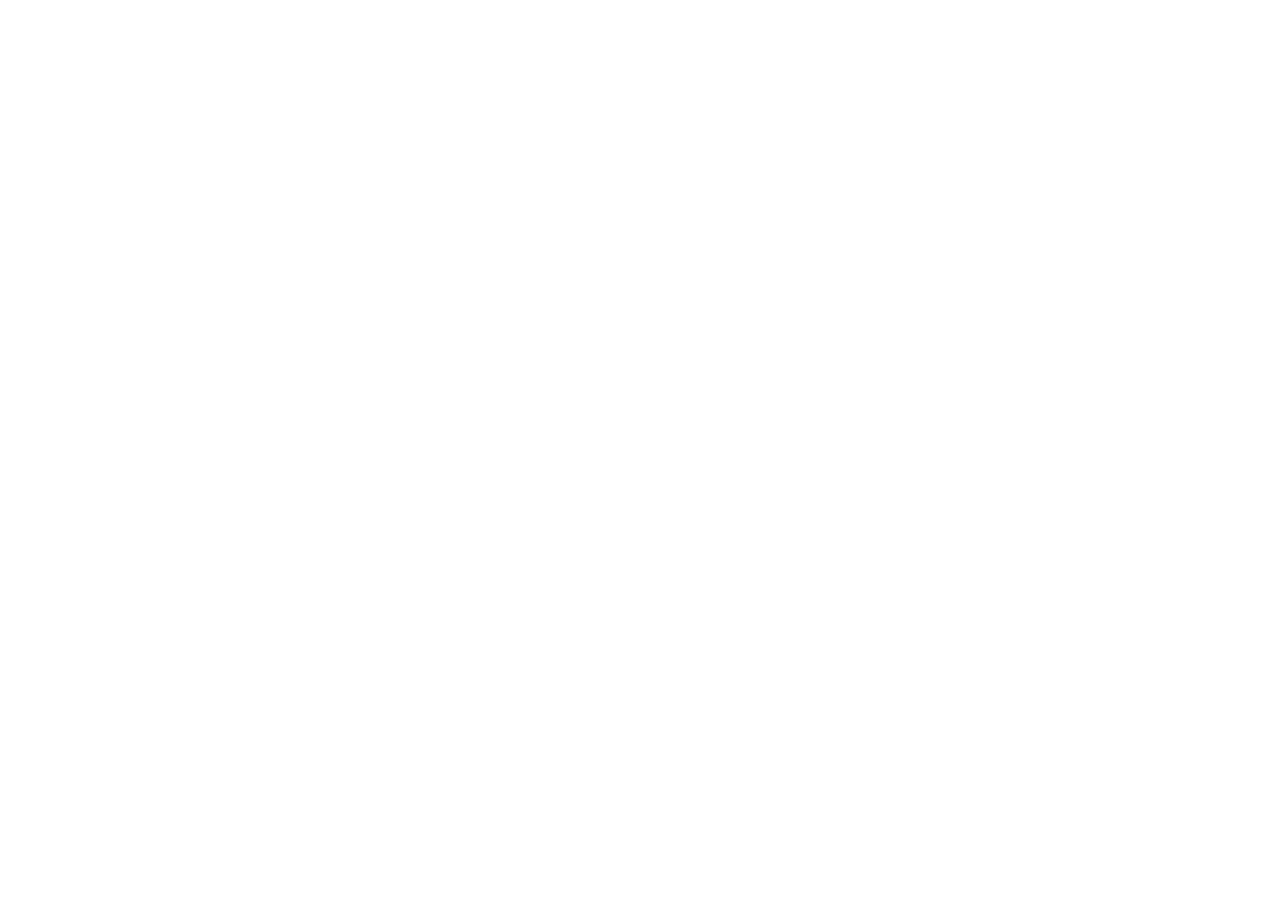
==== index.html @ 621d8f7d "Add project images" ====
<!DOCTYPE html>
<html lang="en">
<head>
    <meta charset="UTF-8">
    <meta name="viewport" content="width=device-width, initial-scale=1.0">
    <link rel="stylesheet" href="style.css">
    <title>Document</title>
</head>
<body>
    
</body>
</html>
---- style.css ----
/* No CSS *//*# sourceMappingURL=style.css.map */
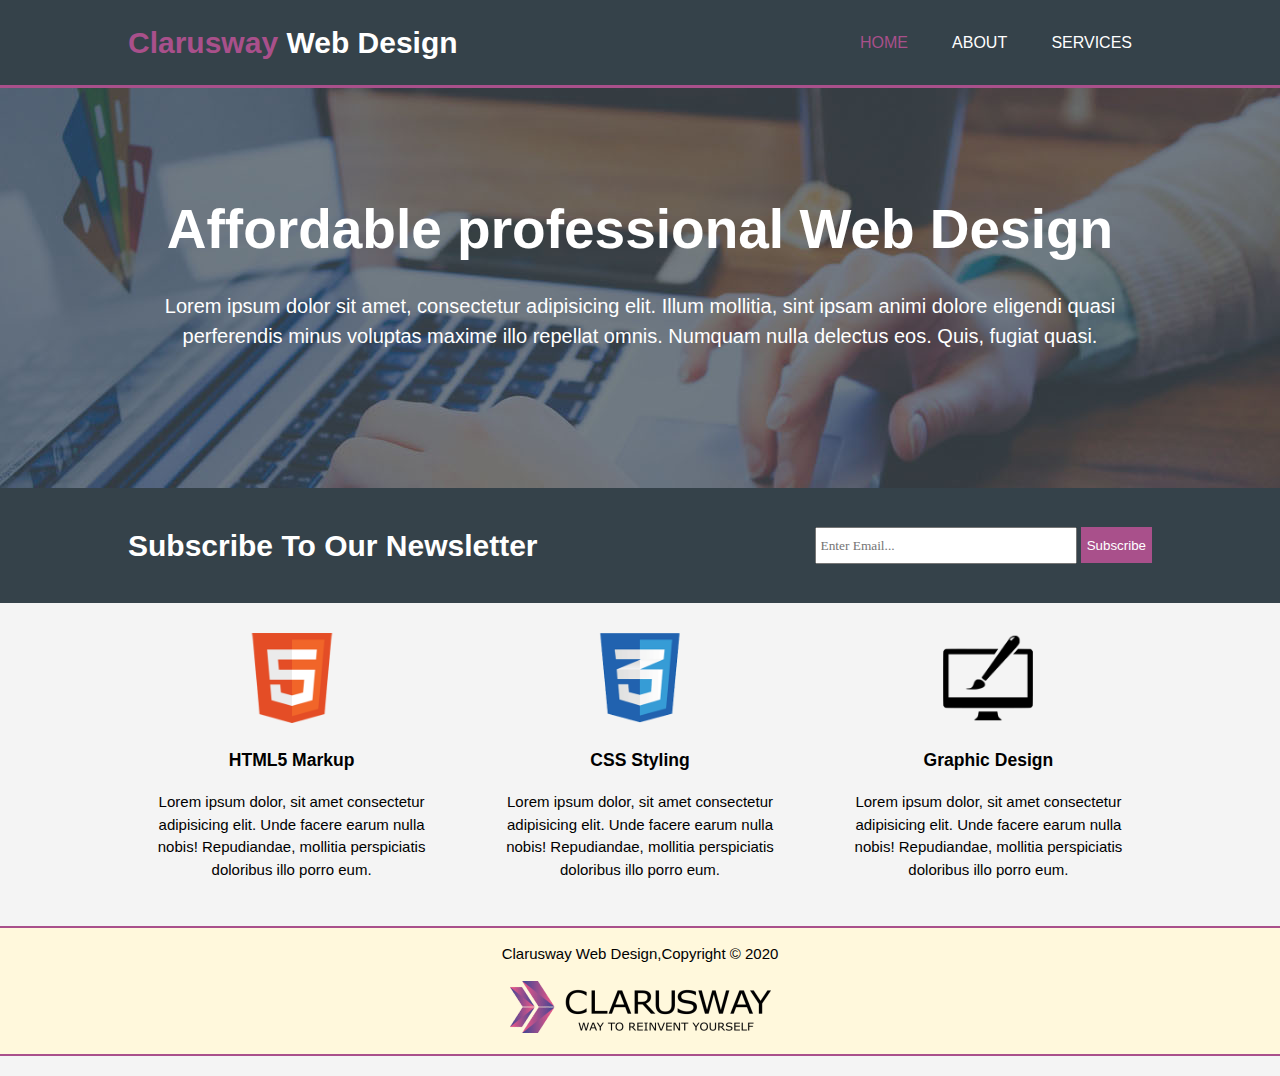
==== commit 69f013dd: "index created and styled" ====
--- a/index.html
+++ b/index.html
@@ -3,10 +3,73 @@
 <head>
     <meta charset="UTF-8">
     <meta name="viewport" content="width=device-width, initial-scale=1.0">
+    <meta name="description" content="Affordable and professional web design">
+    <meta name="keywords" content="web design, affordable web design, professional web design">
+    <meta name="author" content="Mccarthy Silva">
+    <title>Clarusway Web Design | Welcome</title>
     <link rel="stylesheet" href="style.css">
-    <title>Document</title>
 </head>
 <body>
+    <header>
+        <div class="container">
+            <div id="branding">
+                <h1><span>Clarusway </span>Web Design</h1>
+            </div>
+            <nav>
+                <ul>
+                    <li class="current"><a href="./index.html">Home</a></li>
+                    <li><a href="./about.html">About</a></li>
+                    <li><a href="./services.html">Services</a></li>
+                </ul>
+            </nav>
+        </div>
+
+
+    </header>
+    <section id="showcase">
+        <div class="container">
+            <h1>Affordable professional Web Design</h1>
+            <p>Lorem ipsum dolor sit amet, consectetur adipisicing elit. Illum mollitia, sint ipsam animi dolore eligendi quasi perferendis minus voluptas maxime illo repellat omnis. Numquam nulla delectus eos. Quis, fugiat quasi.</p>
+        </div>
+    </section>
+    <section id="newsletter">
+        <div class="container">
+            <h1>Subscribe To Our Newsletter</h1>
+            <form action="#">
+                <input type="email" name="email" id="email" placeholder="Enter Email...">
+                <button type="submit" class="button_1">Subscribe</button>
+            </form>
+        </div>
+    </section>
+
+    <section id="boxes">
+        <div class="container">
+            <div class="box">
+                <img src="./img/logo_html.png" alt="logo_html">
+                <h3>HTML5 Markup</h3>
+                <p>Lorem ipsum dolor, sit amet consectetur adipisicing elit. Unde facere earum nulla nobis! Repudiandae, mollitia perspiciatis doloribus illo porro eum.</p>
+            </div>
+            <div class="box">
+                <img src="./img/logo_css.png" alt="logo_css">
+                <h3>CSS Styling</h3>
+                <p>Lorem ipsum dolor, sit amet consectetur adipisicing elit. Unde facere earum nulla nobis! Repudiandae, mollitia perspiciatis doloribus illo porro eum.</p>
+            </div>
+            <div class="box">
+                <img src="./img/logo_brush.png" alt="logo_brush">
+                <h3>Graphic Design</h3>
+                <p>Lorem ipsum dolor, sit amet consectetur adipisicing elit. Unde facere earum nulla nobis! Repudiandae, mollitia perspiciatis doloribus illo porro eum.</p>
+            </div>
+        </div>
+    </section>
+    <footer>
+        <p>Clarusway Web Design,Copyright &copy; 2020</p>
+        <p><img src="./img/clarusway_logo.png" alt=""></p>
+    </footer>
+
     
+
+
+
+
 </body>
 </html>--- a/style.css
+++ b/style.css
@@ -1 +1,142 @@
-/* No CSS *//*# sourceMappingURL=style.css.map */+body {
+  font: 15px/1.5 Arial, Helvetica, sans-serif;
+  padding: 0;
+  margin: 0;
+  background-color: #f4f4f4;
+}
+
+.container {
+  width: 80%;
+  margin: auto;
+  overflow: hidden;
+}
+
+ul {
+  margin: 0;
+  padding: 0;
+}
+
+.button_1 {
+  height: 36px;
+  background-color: #a9508b;
+  color: #ffffff;
+  border: none;
+}
+
+header {
+  background-color: #35424a;
+  color: #ffffff;
+  min-height: 70px;
+  border-bottom: 3px solid #a9508b;
+}
+
+header a {
+  color: #ffffff;
+  text-decoration: none;
+  text-transform: uppercase;
+  font-size: 16px;
+}
+
+header .container {
+  display: -webkit-box;
+  display: -ms-flexbox;
+  display: flex;
+  -webkit-box-pack: justify;
+      -ms-flex-pack: justify;
+          justify-content: space-between;
+  -webkit-box-align: center;
+      -ms-flex-align: center;
+          align-items: center;
+}
+
+header li {
+  display: inline;
+  padding: 0 20px;
+}
+
+span,
+header .current a {
+  color: #A9508B;
+}
+
+header a:hover {
+  color: #cccccc;
+  font-weight: bold;
+}
+
+#showcase {
+  min-height: 400px;
+  background: url("./img/showcase.jpg") no-repeat -400px;
+  text-align: center;
+  color: #ffffff;
+}
+
+#showcase h1 {
+  font-size: 55px;
+  margin: 100px 0 10px;
+}
+
+#showcase p {
+  font-size: 20px;
+}
+
+#newsletter {
+  padding: 15px 0;
+  background-color: #35424a;
+  color: #ffffff;
+}
+
+#newsletter .container {
+  display: -webkit-box;
+  display: -ms-flexbox;
+  display: flex;
+  -webkit-box-pack: justify;
+      -ms-flex-pack: justify;
+          justify-content: space-between;
+  -webkit-box-align: center;
+      -ms-flex-align: center;
+          align-items: center;
+}
+
+#newsletter input[type="email"] {
+  padding: 4px;
+  width: 250px;
+  height: 25px;
+  font-family: fantasy;
+}
+
+#boxes {
+  margin-top: 20px;
+}
+
+#boxes .container {
+  display: -webkit-box;
+  display: -ms-flexbox;
+  display: flex;
+  -webkit-box-pack: justify;
+      -ms-flex-pack: justify;
+          justify-content: space-between;
+}
+
+#boxes .box {
+  text-align: center;
+  width: 30%;
+  padding: 10px;
+}
+
+#boxes .box img {
+  width: 90px;
+}
+
+#boxes .box img:hover {
+  width: 100px;
+}
+
+footer {
+  background-color: cornsilk;
+  margin: 20px 0;
+  text-align: center;
+  border-top: 2px solid #a9508b;
+  border-bottom: 2px solid #a9508b;
+}
+/*# sourceMappingURL=style.css.map */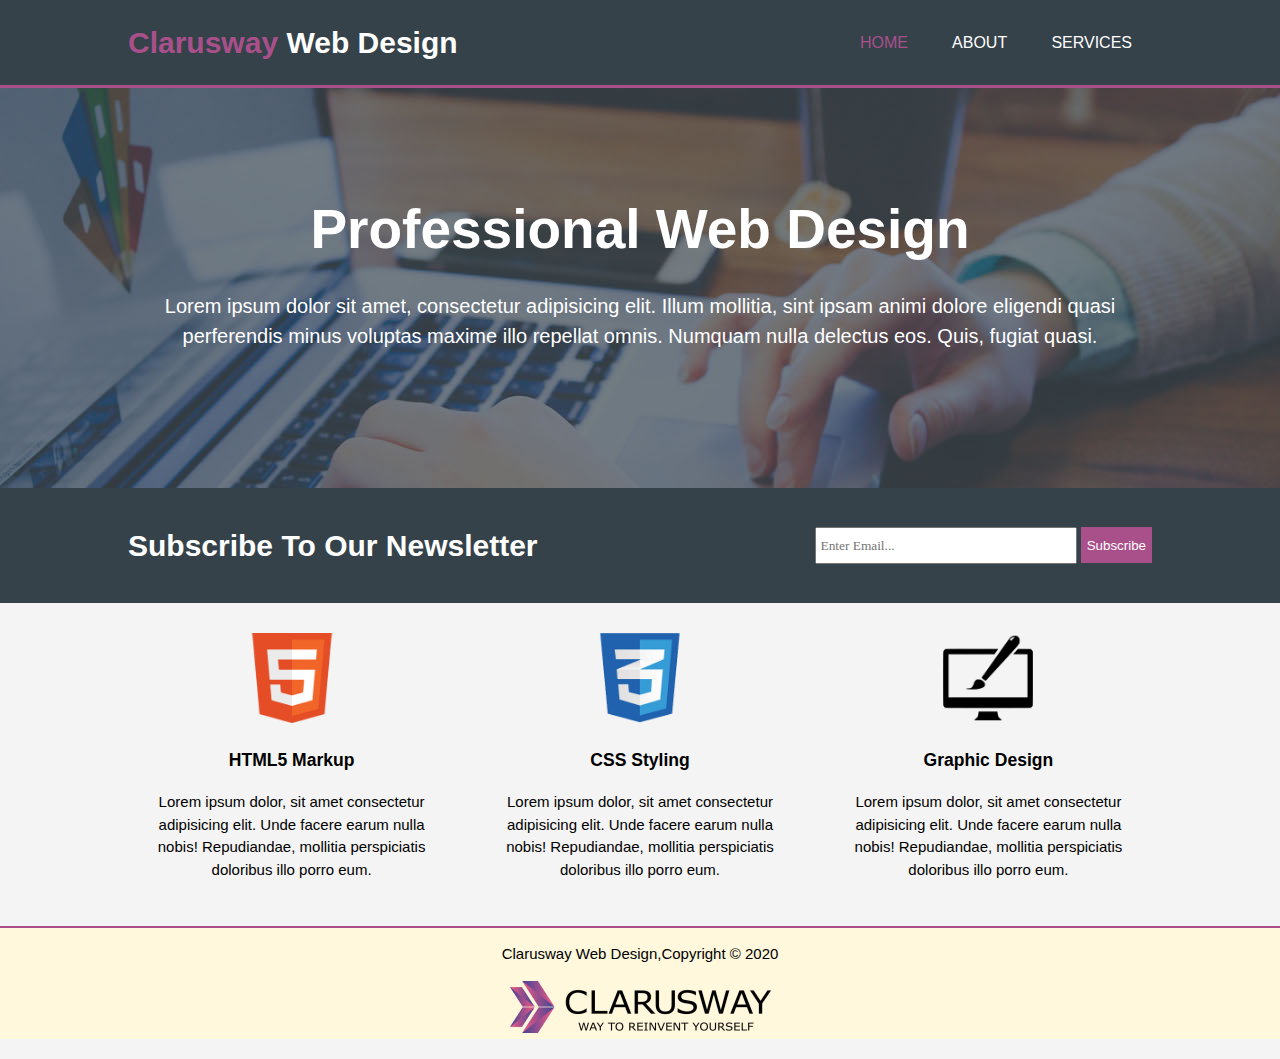
==== commit ee20aa22: "Add about and services page" ====
--- a/index.html
+++ b/index.html
@@ -28,7 +28,7 @@
     </header>
     <section id="showcase">
         <div class="container">
-            <h1>Affordable professional Web Design</h1>
+            <h1>Professional Web Design</h1>
             <p>Lorem ipsum dolor sit amet, consectetur adipisicing elit. Illum mollitia, sint ipsam animi dolore eligendi quasi perferendis minus voluptas maxime illo repellat omnis. Numquam nulla delectus eos. Quis, fugiat quasi.</p>
         </div>
     </section>
--- a/style.css
+++ b/style.css
@@ -23,6 +23,80 @@
   border: none;
 }
 
+#about .container {
+  display: -webkit-box;
+  display: -ms-flexbox;
+  display: flex;
+  -webkit-box-pack: justify;
+      -ms-flex-pack: justify;
+          justify-content: space-between;
+  font-size: 15px;
+  margin-top: 15px;
+  margin-bottom: 23%;
+  line-height: 23px;
+}
+
+#second {
+  background-color: #35424a;
+  color: #ffffff;
+  padding: 10px 20px;
+}
+
+#about .container .first {
+  padding-right: 70px;
+}
+
+#about .container .third {
+  background-color: #35424a;
+  padding: 15px 10px;
+  color: #ffffff;
+  margin-bottom: 100px;
+}
+
+#services .container {
+  display: -webkit-box;
+  display: -ms-flexbox;
+  display: flex;
+  -webkit-box-pack: justify;
+      -ms-flex-pack: justify;
+          justify-content: space-between;
+  font-size: 15px;
+  margin-top: 10px;
+  margin-bottom: 23%;
+  padding-top: 5px;
+  line-height: 23px;
+}
+
+.feature {
+  width: 65%;
+}
+
+.Design {
+  border: 1px solid #cccccc;
+  padding: 15px 10px;
+  margin: 5px 0;
+  background-color: #e6e6e6;
+}
+
+.form {
+  background-color: #35424a;
+  width: 28%;
+  padding: 15px 10px;
+  color: #ffffff;
+  margin-bottom: 350px;
+}
+
+#name,
+#email {
+  width: 90%;
+  height: 25px;
+}
+
+#subject {
+  width: 90%;
+  height: 50px;
+}
+
 header {
   background-color: #35424a;
   color: #ffffff;
@@ -137,6 +211,5 @@
   margin: 20px 0;
   text-align: center;
   border-top: 2px solid #a9508b;
-  border-bottom: 2px solid #a9508b;
 }
 /*# sourceMappingURL=style.css.map */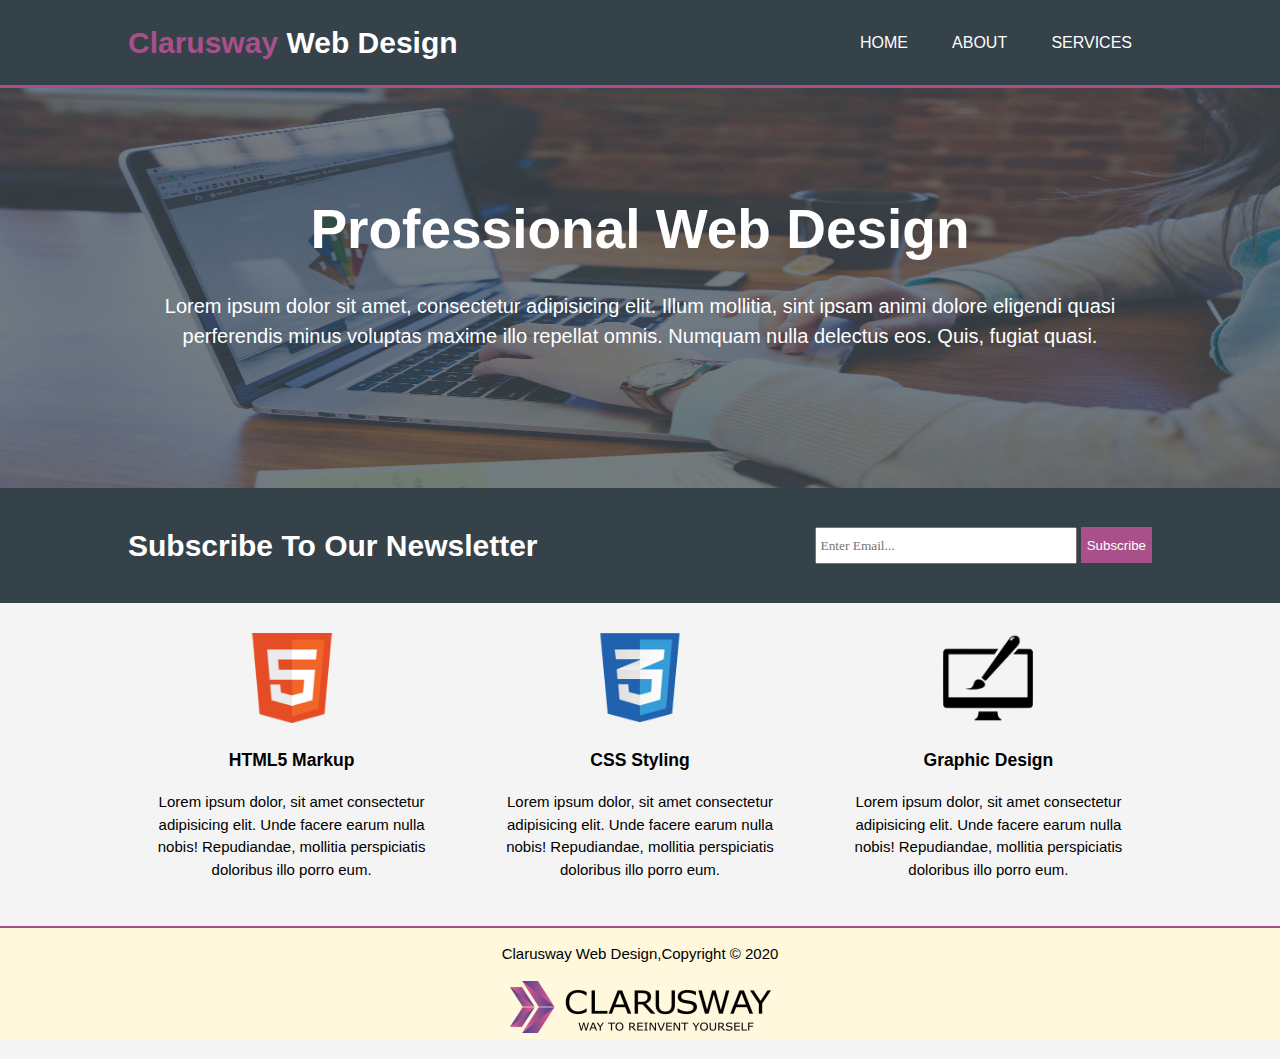
==== commit 6b8b786b: "change navbar color" ====
--- a/index.html
+++ b/index.html
@@ -17,9 +17,9 @@
             </div>
             <nav>
                 <ul>
-                    <li class="current"><a href="./index.html">Home</a></li>
-                    <li><a href="./about.html">About</a></li>
-                    <li><a href="./services.html">Services</a></li>
+                    <li ><a href="./index.html">Home</a></li>
+                    <li ><a href="./about.html">About</a></li>
+                    <li ><a href="./services.html">Services</a></li>
                 </ul>
             </nav>
         </div>
--- a/style.css
+++ b/style.css
@@ -62,7 +62,7 @@
           justify-content: space-between;
   font-size: 15px;
   margin-top: 10px;
-  margin-bottom: 23%;
+  margin-bottom: 4%;
   padding-top: 5px;
   line-height: 23px;
 }
@@ -140,7 +140,8 @@
 
 #showcase {
   min-height: 400px;
-  background: url("./img/showcase.jpg") no-repeat -400px;
+  background: url("./img/showcase.jpg") no-repeat;
+  background-size: 100% 100%;
   text-align: center;
   color: #ffffff;
 }
@@ -212,4 +213,13 @@
   text-align: center;
   border-top: 2px solid #a9508b;
 }
+
+@media screen and (max-width: 600px) {
+  #newsletter .container {
+    -webkit-box-orient: vertical;
+    -webkit-box-direction: normal;
+        -ms-flex-direction: column;
+            flex-direction: column;
+  }
+}
 /*# sourceMappingURL=style.css.map */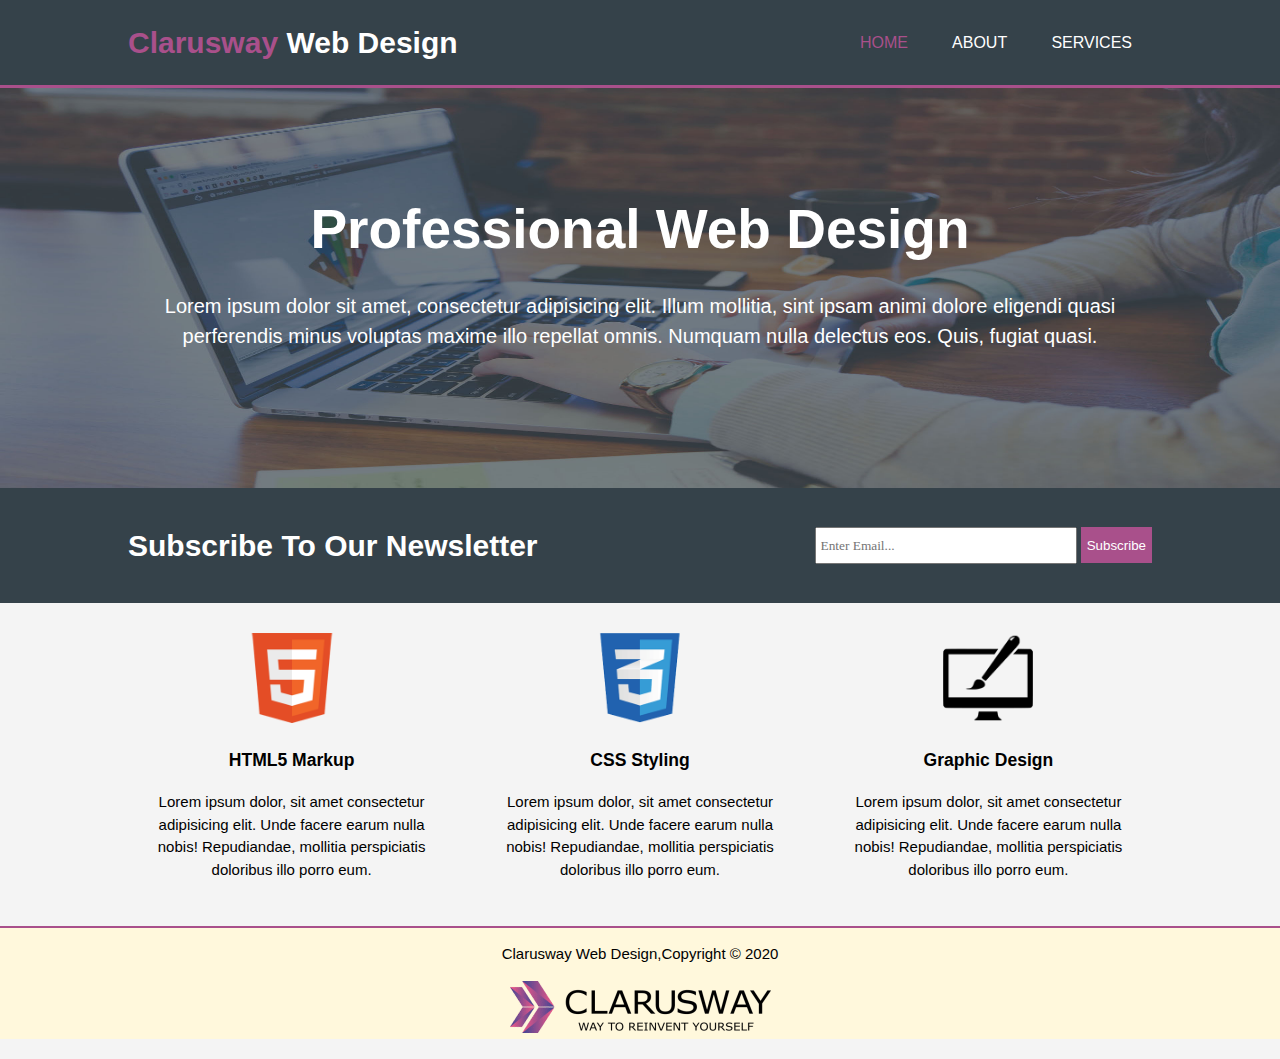
==== commit cfe21f6e: "change navbar color" ====
--- a/index.html
+++ b/index.html
@@ -17,7 +17,7 @@
             </div>
             <nav>
                 <ul>
-                    <li ><a href="./index.html">Home</a></li>
+                    <li class="current"><a href="./index.html">Home</a></li>
                     <li ><a href="./about.html">About</a></li>
                     <li ><a href="./services.html">Services</a></li>
                 </ul>
--- a/style.css
+++ b/style.css
@@ -53,6 +53,10 @@
   margin-bottom: 100px;
 }
 
+.navabout a {
+  color: #A9508B;
+}
+
 #services .container {
   display: -webkit-box;
   display: -ms-flexbox;
@@ -95,6 +99,10 @@
 #subject {
   width: 90%;
   height: 50px;
+}
+
+.navservices a {
+  color: #A9508B;
 }
 
 header {
